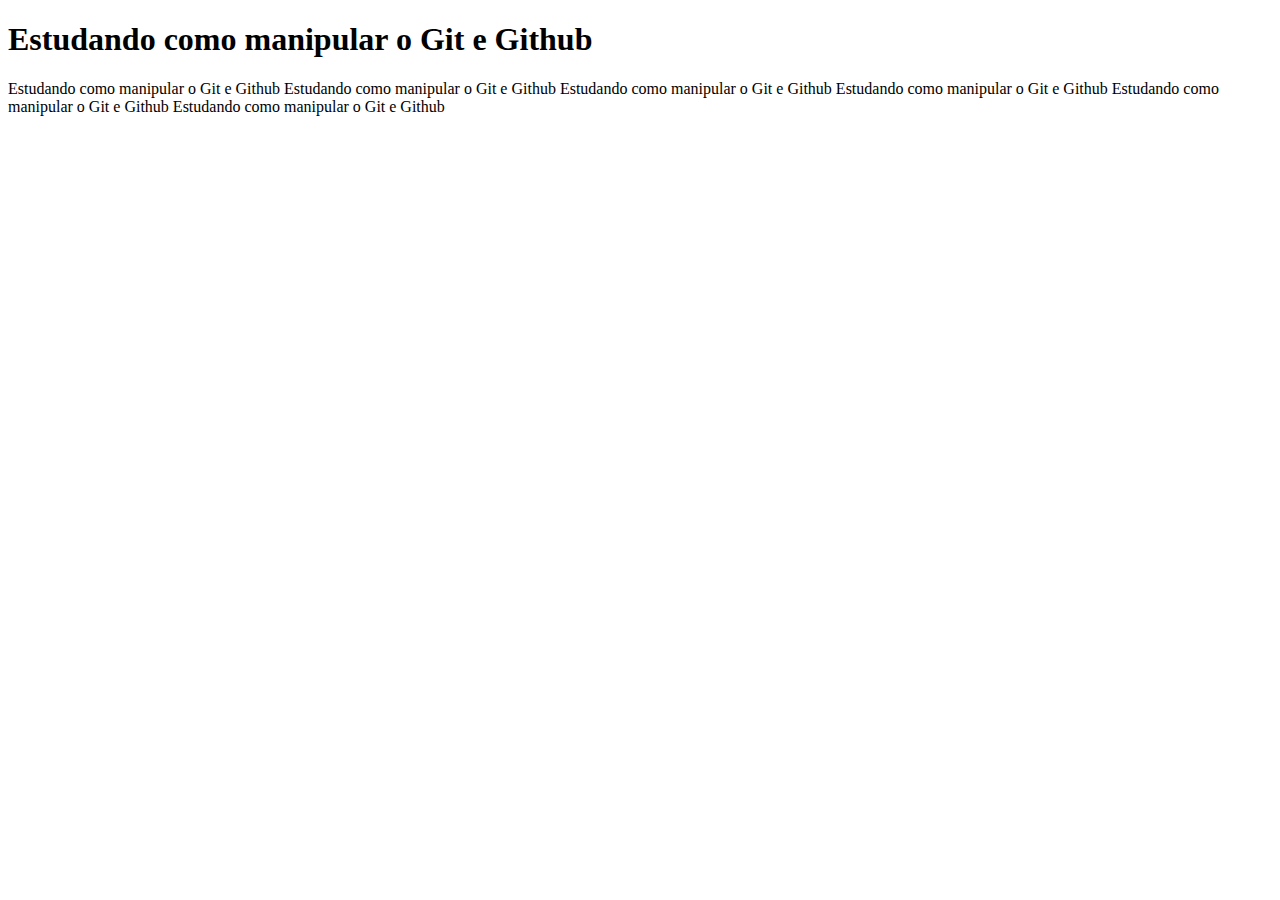
==== site-estudo1/index.html @ e54bad7b "Criei a página principal - Estudo1" ====
<!DOCTYPE html>
<html lang="pt-br">
<head>
    <meta charset="UTF-8">
    <meta name="viewport" content="width=device-width, initial-scale=1.0">
    <title>Meu primeiro site em repositório</title>
</head>
<body>
    <h1>Estudando como manipular o Git e Github</h1>
    <p> Estudando como manipular o Git e Github Estudando como manipular o Git e Github Estudando como manipular o Git e Github Estudando como manipular o Git e Github Estudando como manipular o Git e Github Estudando como manipular o Git e Github  </p>
</body>
</html>
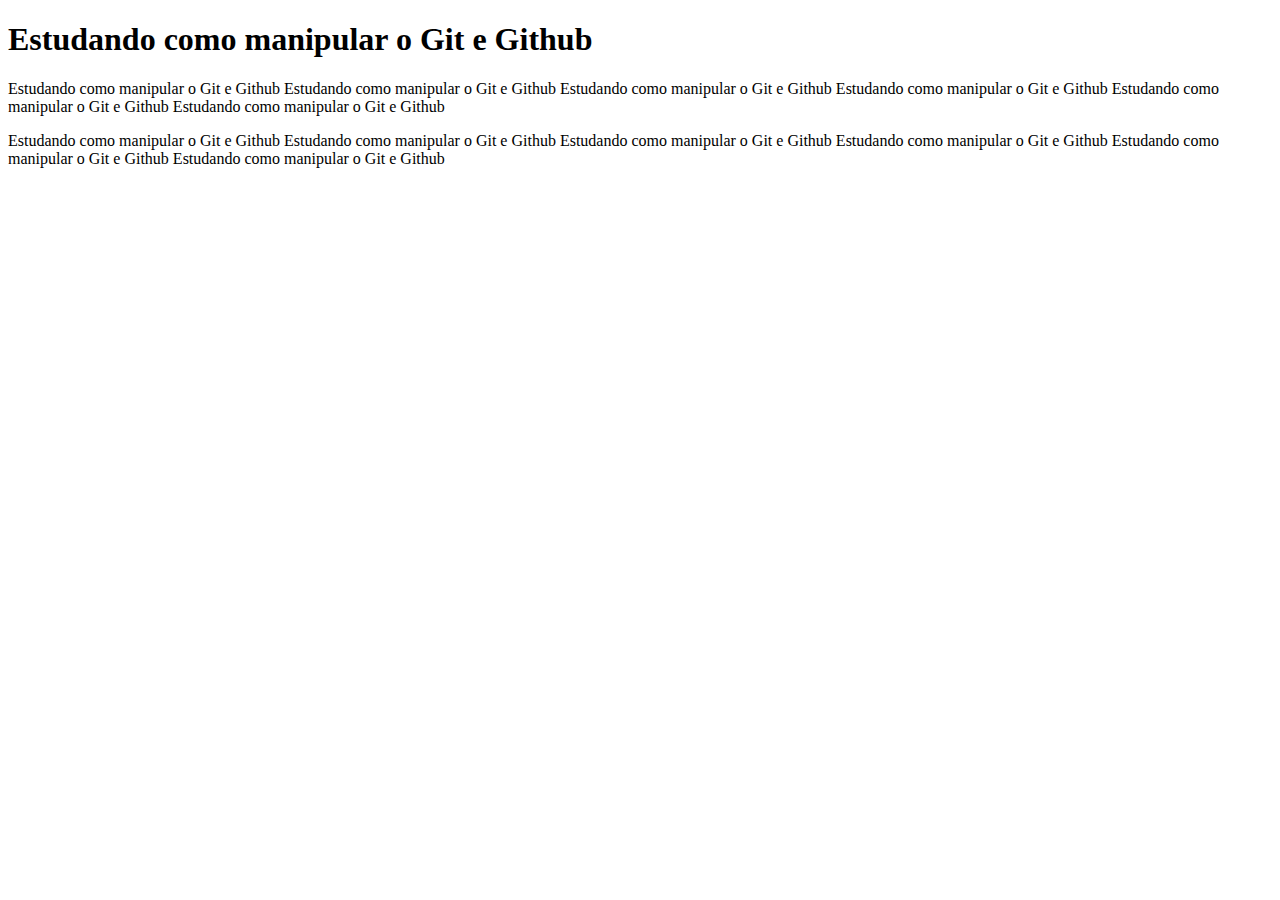
==== commit 31860c28: "Adicionei um paragrafo" ====
--- a/site-estudo1/index.html
+++ b/site-estudo1/index.html
@@ -8,5 +8,6 @@
 <body>
     <h1>Estudando como manipular o Git e Github</h1>
     <p> Estudando como manipular o Git e Github Estudando como manipular o Git e Github Estudando como manipular o Git e Github Estudando como manipular o Git e Github Estudando como manipular o Git e Github Estudando como manipular o Git e Github  </p>
+    <p> Estudando como manipular o Git e Github Estudando como manipular o Git e Github Estudando como manipular o Git e Github Estudando como manipular o Git e Github Estudando como manipular o Git e Github Estudando como manipular o Git e Github  </p>
 </body>
 </html>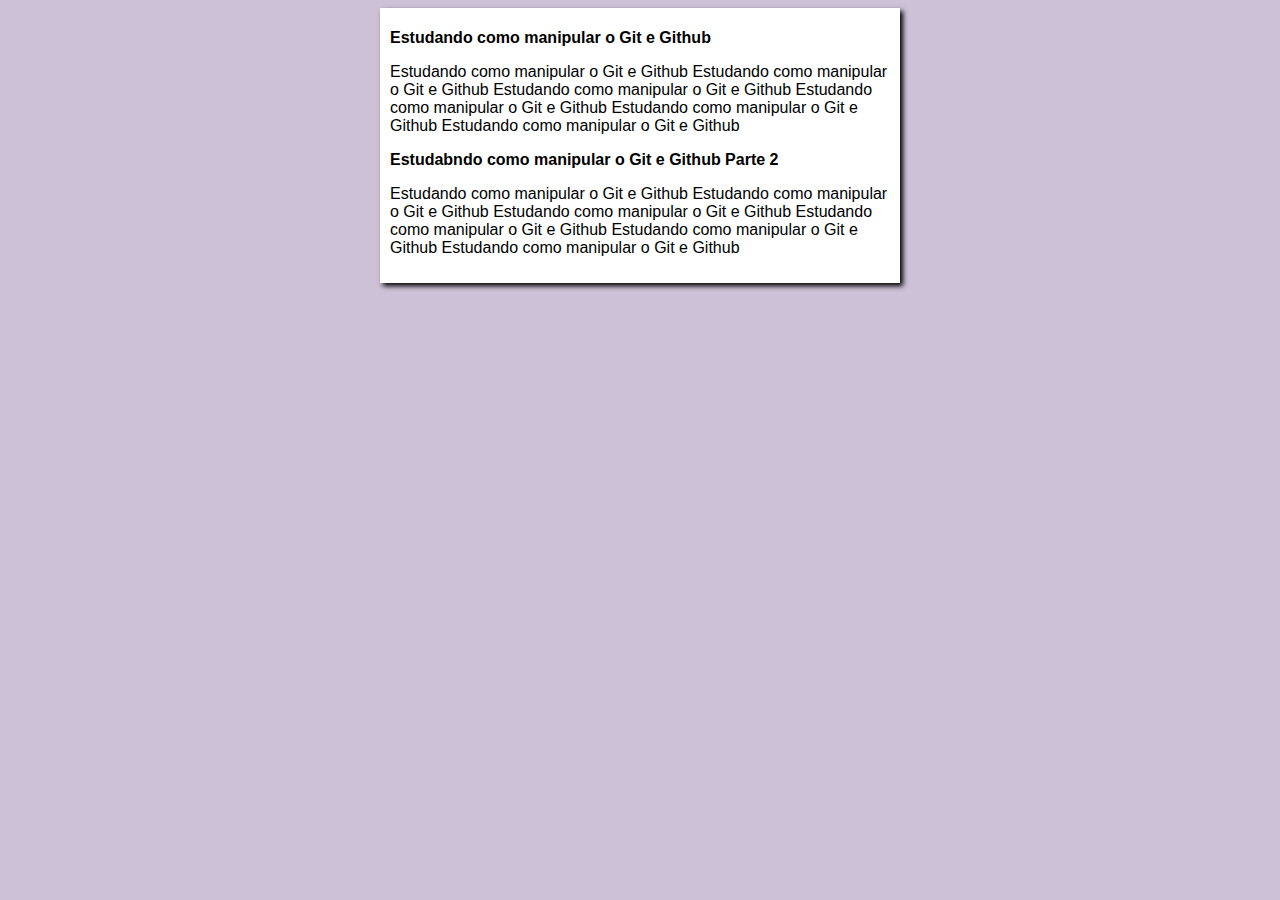
==== commit 9874fa6c: "Update index.html" ====
--- a/site-estudo1/index.html
+++ b/site-estudo1/index.html
@@ -4,10 +4,20 @@
     <meta charset="UTF-8">
     <meta name="viewport" content="width=device-width, initial-scale=1.0">
     <title>Meu primeiro site em repositório</title>
+     <link rel="stylesheet" href="estilos/style.css" > 
 </head>
 <body>
+    <main>
+        <header>
     <h1>Estudando como manipular o Git e Github</h1>
+        </header>
+        <article>
     <p> Estudando como manipular o Git e Github Estudando como manipular o Git e Github Estudando como manipular o Git e Github Estudando como manipular o Git e Github Estudando como manipular o Git e Github Estudando como manipular o Git e Github  </p>
+        </article>
+        <article>
+            <h2> Estudabndo como manipular o Git e Github Parte 2</h2>
     <p> Estudando como manipular o Git e Github Estudando como manipular o Git e Github Estudando como manipular o Git e Github Estudando como manipular o Git e Github Estudando como manipular o Git e Github Estudando como manipular o Git e Github  </p>
+        </article>
+    </main>
 </body>
 </html>--- a/site-estudo1/estilos/style.css
+++ b/site-estudo1/estilos/style.css
@@ -0,0 +1,16 @@
+*  {
+    font-family: Arial, Helvetica, sans-serif;
+    font-size: 16px;
+}
+
+ body {
+    background-color: rgb(204, 193, 214);
+ }
+
+ main {
+    background-color: white;
+    width: 500px;
+    margin: auto;
+    padding: 10px;
+    box-shadow: 3px 3px 5px rgba(0, 0, 0.473);
+ }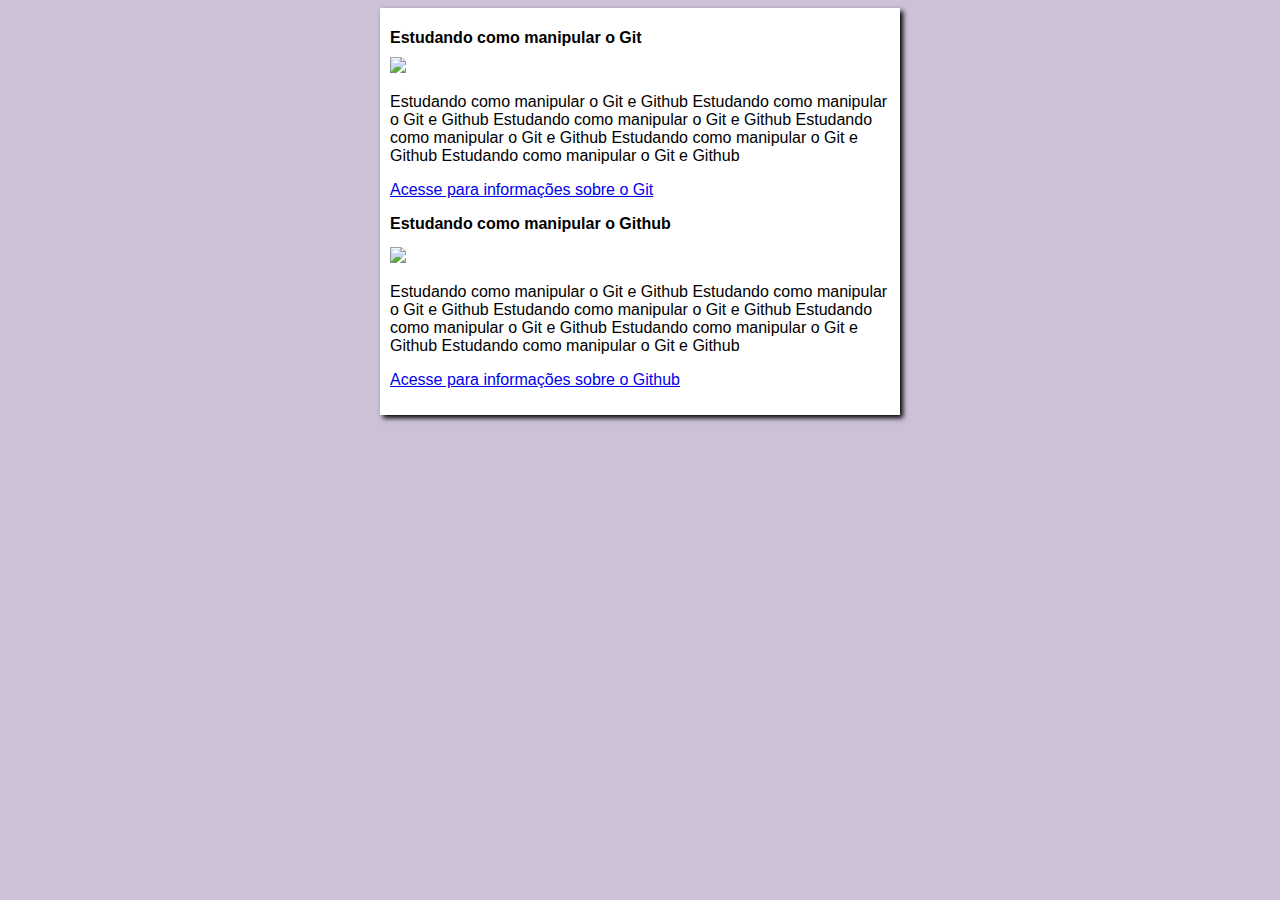
==== commit a64e8c22: "Update index.html" ====
--- a/site-estudo1/index.html
+++ b/site-estudo1/index.html
@@ -9,14 +9,18 @@
 <body>
     <main>
         <header>
-    <h1>Estudando como manipular o Git e Github</h1>
+    <h1>Estudando como manipular o Git </h1>
+    <img class="lado" src="Imagens/botao.app.git1.png">
         </header>
         <article>
     <p> Estudando como manipular o Git e Github Estudando como manipular o Git e Github Estudando como manipular o Git e Github Estudando como manipular o Git e Github Estudando como manipular o Git e Github Estudando como manipular o Git e Github  </p>
+    <p> <a href="git.html"> Acesse para informações sobre o Git </a></p>
         </article>
         <article>
-            <h2> Estudabndo como manipular o Git e Github Parte 2</h2>
+            <h2> Estudando como manipular o Github</h2>
+            <img class="lado" src="Imagens/botao.app.github (1).png">
     <p> Estudando como manipular o Git e Github Estudando como manipular o Git e Github Estudando como manipular o Git e Github Estudando como manipular o Git e Github Estudando como manipular o Git e Github Estudando como manipular o Git e Github  </p>
+    <p> <a href="github.html"> Acesse para informações sobre o Github </a></p>
         </article>
     </main>
 </body>
